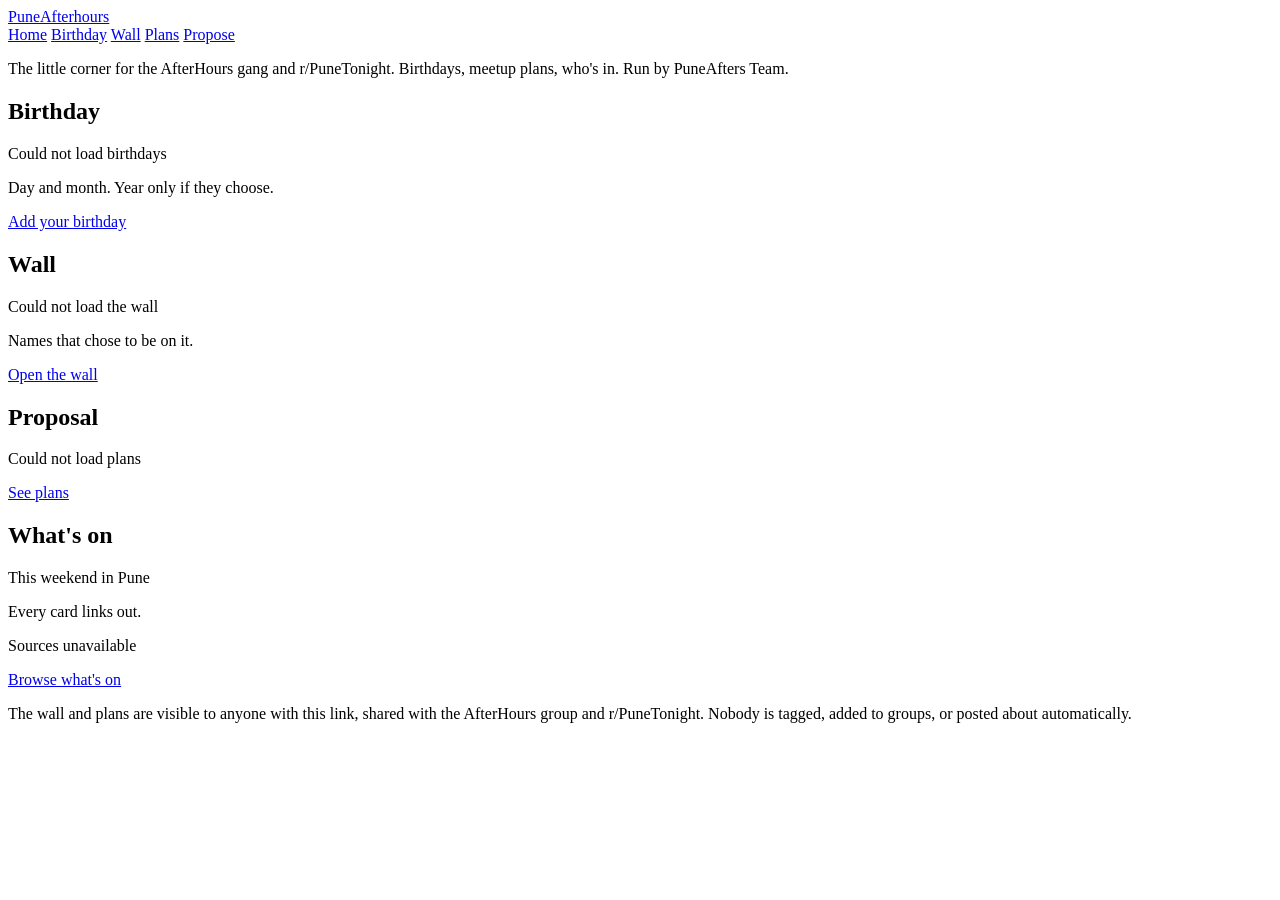
==== public/index.html @ 370fa333 "Replace the classified sheet with four color pans so the page feels like the group. The newsprint la" ====
<!doctype html>
<html lang="en">
<head>
<meta charset="utf-8">
<meta name="viewport" content="width=device-width, initial-scale=1">
<title>PuneAfterhours</title>
<meta name="description" content="The little home for PuneAfterhours and r/PuneTonight. Birthdays, meetup plans, RSVPs.">
<link rel="preconnect" href="https://fonts.googleapis.com">
<link rel="preconnect" href="https://fonts.gstatic.com" crossorigin>
<link href="https://fonts.googleapis.com/css2?family=Zilla+Slab:wght@500;700&display=swap" rel="stylesheet">
<link rel="stylesheet" href="/style.css?v=9">
</head>
<body>
<header class="bar">
  <a class="name" href="/">PuneAfterhours</a>
  <nav class="tabs">
    <a href="/" class="on">Home</a>
    <a href="/roll">Birthday</a>
    <a href="/wall">Wall</a>
    <a href="/events">Plans</a>
    <a href="/propose">Propose</a>
  </nav>
</header>
<main class="wrap">
  <p class="lede">The little corner for the AfterHours gang and r/PuneTonight. Birthdays, meetup plans, who's in. Run by PuneAfters Team.</p>
  <div class="jobs">
    <section>
      <h2>Birthday</h2>
      <p class="fact" id="bday">Loading…</p>
      <p class="meta" id="bday-meta">Day and month. Year only if they choose.</p>
      <a class="go" href="/roll">Add your birthday</a>
    </section>
    <section>
      <h2>Wall</h2>
      <p class="fact" id="wall-fact">Loading…</p>
      <p class="meta" id="wall-meta">Names that chose to be on it.</p>
      <a class="go" href="/wall">Open the wall</a>
    </section>
    <section>
      <h2>Proposal</h2>
      <p class="fact" id="plan-fact">Loading…</p>
      <p class="meta" id="plan-meta"></p>
      <p class="state" id="plan-state"></p>
      <a class="go" href="/events">See plans</a>
    </section>
    <section>
      <h2>What's on</h2>
      <p class="fact">This weekend in Pune</p>
      <p class="meta" id="on-meta">Every card links out.</p>
      <p class="state" id="on-state"></p>
      <a class="go" href="/events">Browse what's on</a>
    </section>
  </div>
  <p class="privacy">The wall and plans are visible to anyone with this link, shared with the AfterHours group and r/PuneTonight. Nobody is tagged, added to groups, or posted about automatically.</p>
</main>
<script>
const months=['January','February','March','April','May','June','July','August','September','October','November','December'];
fetch('/api/birthdays').then(r=>r.json()).then(({entries})=>{
  const fact=document.getElementById('bday'), meta=document.getElementById('bday-meta');
  const wall=document.getElementById('wall-fact'), wallMeta=document.getElementById('wall-meta');
  if(!entries||!entries.length){
    fact.textContent='Nobody on the wall yet';
    wall.textContent='No names yet';
    wallMeta.textContent='The wall shows a name only if they chose it.';
    return;
  }
  const now=new Date(Date.now()+5.5*3600e3);
  const md=now.getUTCMonth(), dd=now.getUTCDate();
  const next=entries.map(e=>{
    const mi=months.indexOf(e.month);
    let dist=(mi*31+e.day)-(md*31+dd);
    if(dist<0) dist+=12*31;
    return {e,dist};
  }).sort((a,b)=>a.dist-b.dist)[0].e;
  fact.textContent=next.day+' '+next.month+' · '+next.name+(next.year?' · '+next.year:'');
  meta.textContent=next.celebrate||'On the wall';
  wall.textContent=entries.length+(entries.length===1?' name':' names');
  wallMeta.textContent='Day and month. Year only if they chose to show it.';
}).catch(()=>{
  document.getElementById('bday').textContent='Could not load birthdays';
  document.getElementById('wall-fact').textContent='Could not load the wall';
});
fetch('/api/events').then(r=>r.json()).then(({events})=>{
  const fact=document.getElementById('plan-fact'), meta=document.getElementById('plan-meta'), state=document.getElementById('plan-state');
  if(!events||!events.length){fact.textContent='No proposals yet'; meta.textContent='A proposal is not a plan until the host locks it.'; return;}
  const e=events[0];
  fact.textContent=e.title;
  meta.textContent=[e.when,e.area,(e.going||0)+' going'].filter(Boolean).join(' · ');
  const locked=e.status==='locked';
  state.textContent=locked?'Locked in':'Not locked';
  state.className=locked?'state ok':'state';
}).catch(()=>{document.getElementById('plan-fact').textContent='Could not load plans';});
fetch('/api/discover').then(r=>r.json()).then(d=>{
  const down=Object.entries(d.status||{}).filter(([,v])=>v==='unavailable').map(([k])=>k);
  const state=document.getElementById('on-state');
  if(down.length) state.textContent=down.join(', ')+' unavailable';
  else state.textContent='';
}).catch(()=>{document.getElementById('on-state').textContent='Sources unavailable';});
</script>
</body>
</html>
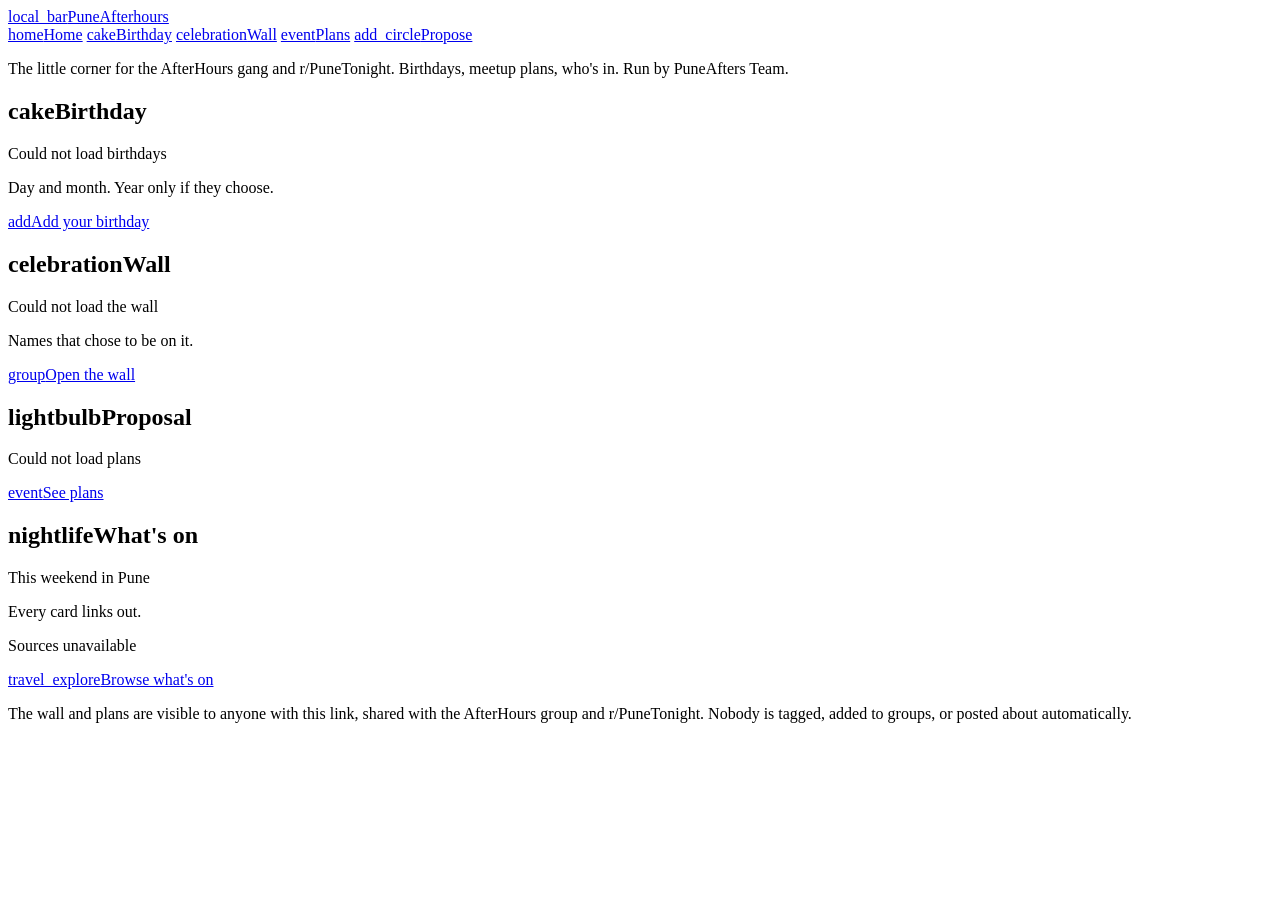
==== commit eb5e2dd1: "Add Google Material layer: Material Symbols icons, Roboto UI token, quiet motion" ====
--- a/public/index.html
+++ b/public/index.html
@@ -7,48 +7,49 @@
 <meta name="description" content="The little home for PuneAfterhours and r/PuneTonight. Birthdays, meetup plans, RSVPs.">
 <link rel="preconnect" href="https://fonts.googleapis.com">
 <link rel="preconnect" href="https://fonts.gstatic.com" crossorigin>
-<link href="https://fonts.googleapis.com/css2?family=Zilla+Slab:wght@500;700&display=swap" rel="stylesheet">
-<link rel="stylesheet" href="/style.css?v=9">
+<link href="https://fonts.googleapis.com/css2?family=Zilla+Slab:wght@500;700&family=Roboto:wght@400;500;700&display=swap" rel="stylesheet">
+<link href="https://fonts.googleapis.com/css2?family=Material+Symbols+Rounded:opsz,wght,FILL,GRAD@24,500,0,0&display=block" rel="stylesheet">
+<link rel="stylesheet" href="/style.css?v=12">
 </head>
 <body>
 <header class="bar">
-  <a class="name" href="/">PuneAfterhours</a>
+  <a class="name" href="/"><span class="msym" aria-hidden="true">local_bar</span>PuneAfterhours</a>
   <nav class="tabs">
-    <a href="/" class="on">Home</a>
-    <a href="/roll">Birthday</a>
-    <a href="/wall">Wall</a>
-    <a href="/events">Plans</a>
-    <a href="/propose">Propose</a>
+    <a href="/" class="on"><span class="msym" aria-hidden="true">home</span>Home</a>
+    <a href="/roll"><span class="msym" aria-hidden="true">cake</span>Birthday</a>
+    <a href="/wall"><span class="msym" aria-hidden="true">celebration</span>Wall</a>
+    <a href="/events"><span class="msym" aria-hidden="true">event</span>Plans</a>
+    <a href="/propose"><span class="msym" aria-hidden="true">add_circle</span>Propose</a>
   </nav>
 </header>
 <main class="wrap">
   <p class="lede">The little corner for the AfterHours gang and r/PuneTonight. Birthdays, meetup plans, who's in. Run by PuneAfters Team.</p>
   <div class="jobs">
     <section>
-      <h2>Birthday</h2>
+      <h2><span class="msym" aria-hidden="true">cake</span>Birthday</h2>
       <p class="fact" id="bday">Loading…</p>
       <p class="meta" id="bday-meta">Day and month. Year only if they choose.</p>
-      <a class="go" href="/roll">Add your birthday</a>
+      <a class="go" href="/roll"><span class="msym" aria-hidden="true">add</span>Add your birthday</a>
     </section>
     <section>
-      <h2>Wall</h2>
+      <h2><span class="msym" aria-hidden="true">celebration</span>Wall</h2>
       <p class="fact" id="wall-fact">Loading…</p>
       <p class="meta" id="wall-meta">Names that chose to be on it.</p>
-      <a class="go" href="/wall">Open the wall</a>
+      <a class="go" href="/wall"><span class="msym" aria-hidden="true">group</span>Open the wall</a>
     </section>
     <section>
-      <h2>Proposal</h2>
+      <h2><span class="msym" aria-hidden="true">lightbulb</span>Proposal</h2>
       <p class="fact" id="plan-fact">Loading…</p>
       <p class="meta" id="plan-meta"></p>
       <p class="state" id="plan-state"></p>
-      <a class="go" href="/events">See plans</a>
+      <a class="go" href="/events"><span class="msym" aria-hidden="true">event</span>See plans</a>
     </section>
     <section>
-      <h2>What's on</h2>
+      <h2><span class="msym" aria-hidden="true">nightlife</span>What's on</h2>
       <p class="fact">This weekend in Pune</p>
       <p class="meta" id="on-meta">Every card links out.</p>
       <p class="state" id="on-state"></p>
-      <a class="go" href="/events">Browse what's on</a>
+      <a class="go" href="/events"><span class="msym" aria-hidden="true">travel_explore</span>Browse what's on</a>
     </section>
   </div>
   <p class="privacy">The wall and plans are visible to anyone with this link, shared with the AfterHours group and r/PuneTonight. Nobody is tagged, added to groups, or posted about automatically.</p>
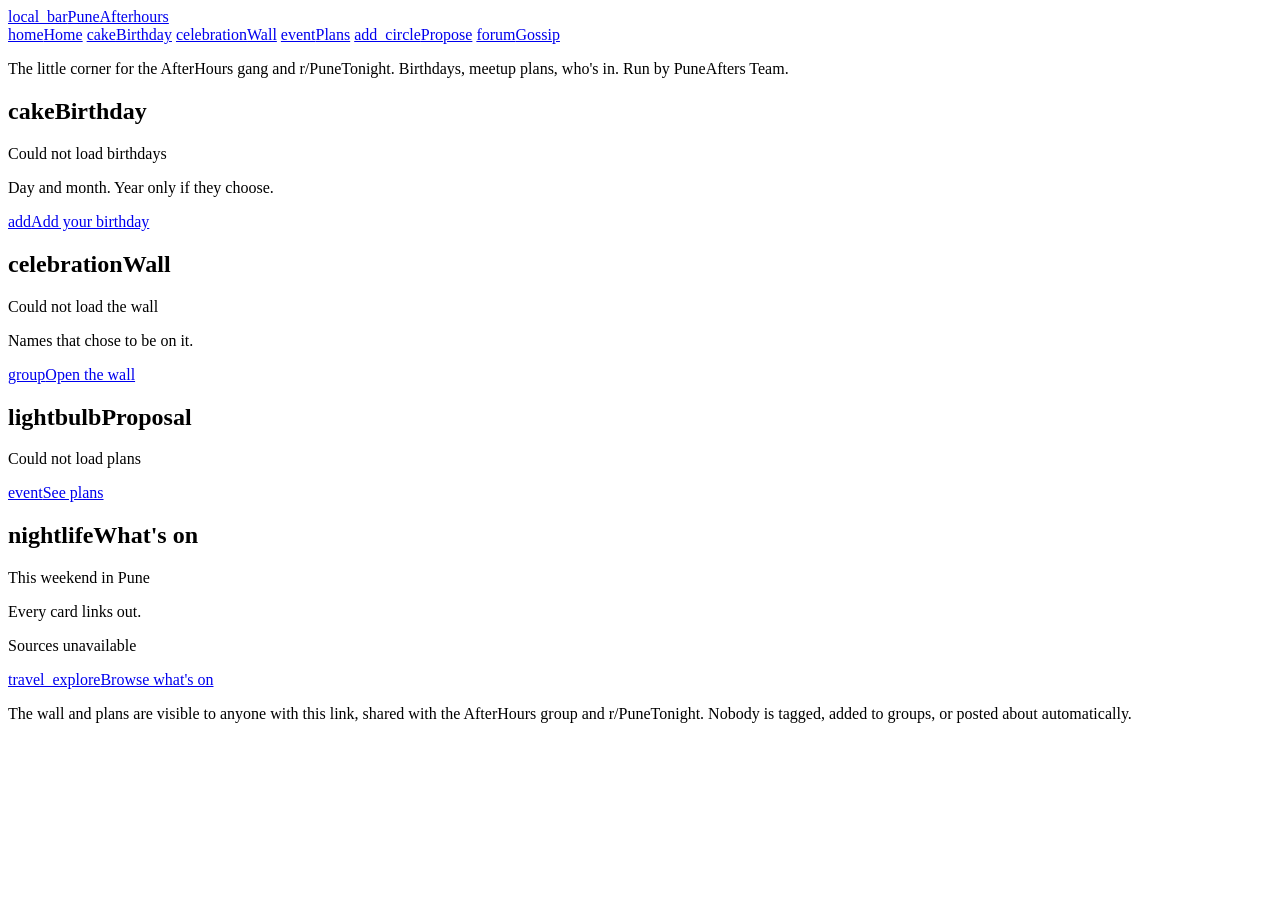
==== commit f9f6b7e9: "Add separate Gossip tab with two reviewed city discussions" ====
--- a/public/index.html
+++ b/public/index.html
@@ -20,6 +20,7 @@
     <a href="/wall"><span class="msym" aria-hidden="true">celebration</span>Wall</a>
     <a href="/events"><span class="msym" aria-hidden="true">event</span>Plans</a>
     <a href="/propose"><span class="msym" aria-hidden="true">add_circle</span>Propose</a>
+    <a href="/gossip"><span class="msym" aria-hidden="true">forum</span>Gossip</a>
   </nav>
 </header>
 <main class="wrap">
